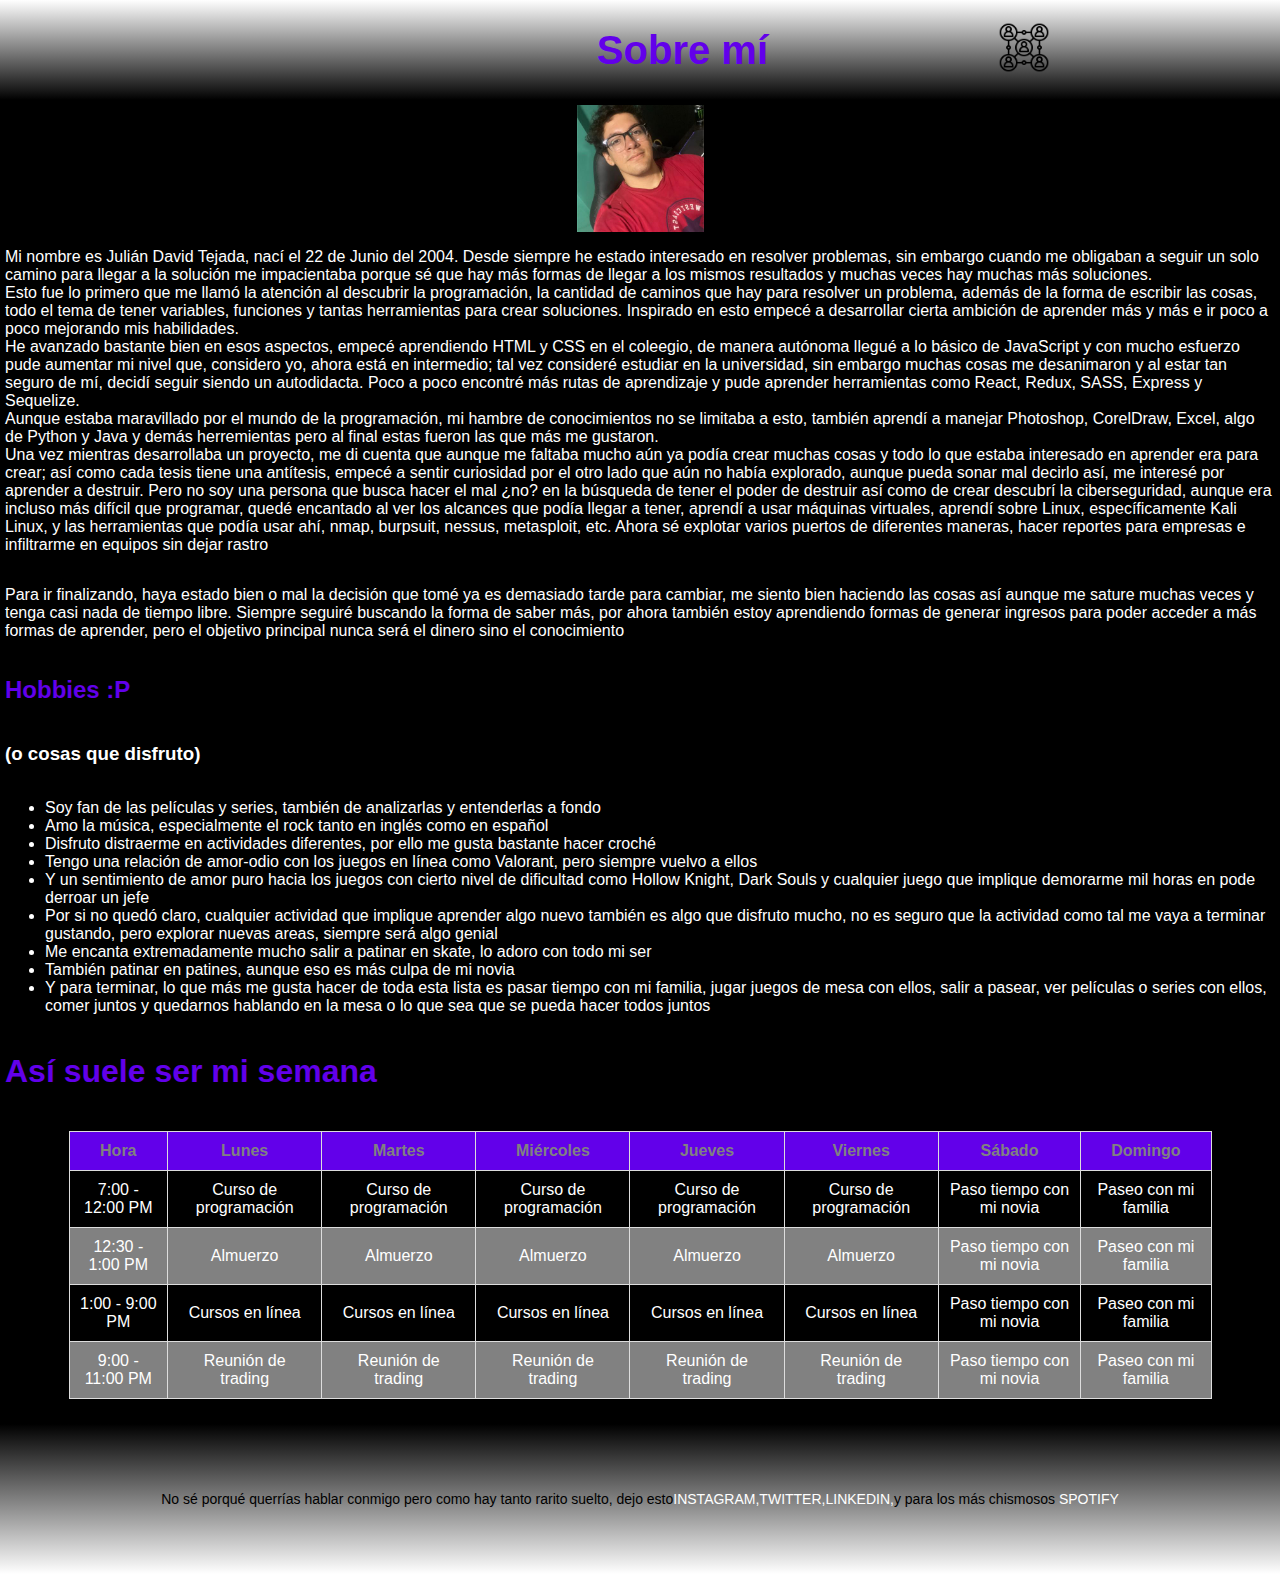
==== index.html @ 9d0b4a90 "All" ====
<!DOCTYPE html>
<html lang="en">
<head>
  <meta charset="UTF-8">
  <meta name="viewport" content="width=device-width, initial-scale=1.0">
  <link rel="stylesheet" href="styles.css">
  <title>Document</title>
</head>
<body>
  <header><h1> Sobre mí </h1> <a href="contactus/contactUs.html"><img class="contacto" src="assets/comunidad-online.png" alt=""></a></header> 
  <main>
    <img src="assets/me.jpeg" alt="yo">
    <p> Mi nombre es Julián David Tejada, nací el 22 de Junio del 2004. Desde siempre
      he estado interesado en resolver problemas, sin embargo cuando me obligaban a 
      seguir un solo camino para llegar a la solución me impacientaba porque sé que hay más 
      formas de llegar a los mismos resultados y muchas veces hay muchas más soluciones.
      <br> Esto fue lo primero que me llamó la atención al descubrir la programación,
      la cantidad de caminos que hay para resolver un problema, además de la forma de escribir las cosas,
      todo el tema de tener variables, funciones y tantas herramientas para crear soluciones.
      Inspirado en esto empecé a desarrollar cierta ambición de aprender más y más e ir poco 
      a poco mejorando mis habilidades.
      <br> He avanzado bastante bien en esos aspectos, empecé aprendiendo HTML y CSS en el coleegio,
      de manera autónoma llegué a lo básico de JavaScript y con mucho esfuerzo pude aumentar mi nivel
      que, considero yo, ahora está en intermedio; tal vez consideré estudiar en la universidad, sin embargo
      muchas cosas me desanimaron y al estar tan seguro de mí, decidí seguir siendo un autodidacta.
      Poco a poco encontré más rutas de aprendizaje y pude aprender herramientas como React, 
      Redux, SASS, Express y Sequelize. <br> Aunque estaba maravillado por el mundo de la programación,
      mi hambre de conocimientos no se limitaba a esto, también aprendí a manejar Photoshop,
      CorelDraw, Excel, algo de Python y Java y demás herremientas pero al final estas fueron las que más me gustaron.
      <br> Una vez mientras desarrollaba un proyecto, me di cuenta que aunque me faltaba mucho aún
      ya podía crear muchas cosas y todo lo que estaba interesado en aprender era para crear; así como cada 
      tesis tiene una antítesis, empecé a sentir curiosidad por el otro lado que aún no había explorado,
      aunque pueda sonar mal decirlo así, me interesé por aprender a destruir. Pero no soy 
      una persona que busca hacer el mal ¿no? en la búsqueda de tener el poder de destruir
      así como de crear descubrí la ciberseguridad, aunque era incluso más difícil que programar,
      quedé encantado al ver los alcances que podía llegar a tener, aprendí a usar
      máquinas virtuales, aprendí sobre Linux, específicamente Kali Linux, y las herramientas que podía
      usar ahí, nmap, burpsuit, nessus, metasploit, etc. Ahora sé explotar varios puertos de diferentes maneras,
      hacer reportes para empresas e infiltrarme en equipos sin dejar rastro 
    </p>
    <p>
      Para ir finalizando, haya estado bien o mal la decisión que tomé ya es demasiado tarde
      para cambiar, me siento bien haciendo las cosas así aunque me sature muchas veces y tenga
      casi nada de tiempo libre. Siempre seguiré buscando la forma de saber más, por ahora también
      estoy aprendiendo formas de generar ingresos para poder acceder a más formas de aprender, pero el
      objetivo principal nunca será el dinero sino el conocimiento
    </p>
    <h2> Hobbies :P</h2>
    <h3>(o cosas que disfruto)</h3>
    <ul>
      <li> Soy fan de las películas y series, también de analizarlas y entenderlas a fondo </li>
      <li> Amo la música, especialmente el rock tanto en inglés como en español</li>
      <li> Disfruto distraerme en actividades diferentes, por ello me gusta bastante hacer croché</li>
      <li> Tengo una relación de amor-odio con los juegos en línea como Valorant, pero siempre vuelvo a ellos</li>
      <li> Y un sentimiento de amor puro hacia los juegos con cierto nivel de dificultad como Hollow Knight, Dark Souls y cualquier juego que implique demorarme mil horas en pode derroar un jefe</li>
      <li> Por si no quedó claro, cualquier actividad que implique aprender algo nuevo también es algo que disfruto mucho, no es seguro que la actividad como tal me vaya a terminar gustando, pero explorar nuevas areas, siempre será algo genial</li>
      <li> Me encanta extremadamente mucho salir a patinar en skate, lo adoro con todo mi ser</li>
      <li> También patinar en patines, aunque eso es más culpa de mi novia</li>
      <li> Y para terminar, lo que más me gusta hacer de toda esta lista es pasar tiempo con mi familia, jugar juegos de mesa con ellos, salir a pasear, ver películas o series con ellos, comer juntos y quedarnos hablando en la mesa o lo que sea que se pueda hacer todos juntos </li>
    </ul>

    <h1> Así suele ser mi semana</h1>
    <table>
      <thead>
        <tr>
          <th>Hora</th>
          <th>Lunes</th>
          <th>Martes</th>
          <th>Miércoles</th>
          <th>Jueves</th>
          <th>Viernes</th>
          <th>Sábado</th>
          <th>Domingo</th>
        </tr>
      </thead>
      <tbody>
        <tr>
          <td>7:00 - 12:00 PM</td>
          <td>Curso de programación</td>
          <td>Curso de programación</td>
          <td>Curso de programación</td>
          <td>Curso de programación</td>
          <td>Curso de programación</td>
          <td>Paso tiempo con mi novia</td>
          <td>Paseo con mi familia</td>
        </tr>
        <tr>
          <td>12:30 - 1:00 PM</td>
          <td>Almuerzo</td>
          <td>Almuerzo</td>
          <td>Almuerzo</td>
          <td>Almuerzo</td>
          <td>Almuerzo</td>
          <td>Paso tiempo con mi novia</td>
          <td>Paseo con mi familia</td>
        </tr>
        <tr>
          <td>1:00 - 9:00 PM</td>
          <td>Cursos en línea</td>
          <td>Cursos en línea</td>
          <td>Cursos en línea</td>
          <td>Cursos en línea</td>
          <td>Cursos en línea</td>
          <td>Paso tiempo con mi novia</td>
          <td>Paseo con mi familia</td>
        </tr>
        <tr>
          <td>9:00 - 11:00 PM</td>
          <td>Reunión de trading</td>
          <td>Reunión de trading</td>
          <td>Reunión de trading</td>
          <td>Reunión de trading</td>
          <td>Reunión de trading</td>
          <td>Paso tiempo con mi novia</td>
          <td>Paseo con mi familia</td>
        </tr>
      </tbody>
    </table>
  </main>

  <footer>
    <span>No sé porqué querrías hablar conmigo pero como hay tanto rarito suelto, dejo esto <br></span>
    <span><a href="https://www.instagram.com/zack.env/" class="ig"> INSTAGRAM, </a></span>
    <span><a href="https://x.com/Suntidedurazno" class="x"> TWITTER, </a></span>
    <span><a href="https://www.linkedin.com/in/juli-dt/" class="in"> LINKEDIN, </a></span> <br>
    <span>y para los más chismosos <a href="https://open.spotify.com/user/31eqe7fonlxgpcjducxfftqac32u?si=2d625ff7580d4bb7" class="spotify"> SPOTIFY</a> <br></span>
    <!-- <span><a href="contactus/contactUs.html"> O puedes ponerte en contacto directamente por aquí</a></span> -->
  </footer>
</body>
</html>
---- styles.css ----
body {
  background-color: #F5F5F5;
  color: #333333;
  font-family: Arial, sans-serif;
  padding: 0%;
  margin: 0%;
}

footer {
  height: 150px;
  background: linear-gradient(to top, #ffffff, #000000);
  display: flex;
  justify-content: center;
  align-items: center;
  color: black;
  font-family: Arial, sans-serif;
  text-align: center;
}

header {
  height: 100px;
  background: linear-gradient(to bottom, #ffffff, #000000);
  display: flex;
  justify-content: flex-end;
  align-items: center;
  color: black;
  font-family: Arial, sans-serif;
  font-size: 20px;
  text-align: center;
}




.ig:hover {
  background: linear-gradient(45deg, #f09433, #e6683c, #dc2743, #cc2366, #bc1888);
  background-clip: text;
  -webkit-text-fill-color: transparent;
  /* Hace que solo el texto tome el color del fondo */
}

.x:hover {
  background: linear-gradient(45deg, #1da1f2, #0d8dec, #007bb5, #005c99);
  background-clip: text;
  -webkit-text-fill-color: transparent;
  /* Hace que solo el texto tome el color del fondo */
}

.in:hover {
  background: linear-gradient(45deg, #0077b5, #005582, #00334e);
  background-clip: text;
  -webkit-text-fill-color: transparent;
  /* Hace que solo el texto tome el color del fondo */
}

.spotify:hover {
  background: linear-gradient(45deg, #1db954, #1aa34a, #000000);
  background-clip: text;
  -webkit-text-fill-color: transparent;
  /* Hace que solo el texto tome el color del fondo */
}

main {
  display: flex;
  flex-direction: column;
  padding: 5px;
  background-color: #000000;
  color: #FFFFFF;

}

img {
  width: 10%;
  align-self: center;
}
header img {
  align-self: flex-end;
}
table {
  width: 90%;
  margin: 20px auto;
  border-collapse: collapse;
  box-shadow: 0 2px 5px rgba(0, 0, 0, 0.2);
}

thead {
  background-color: #6200ea;
  color: #818181;
}

th,
td {
  border: 1px solid #ddd;
  padding: 10px;
  text-align: center;
}

tbody tr:nth-child(even) {
  background-color: #818181;
}

tbody tr:hover {
  background-color: #818181;
}

h1,
h2 {
  color: #6200ea;
}

footer {
  font-size: 14px;
}

footer a {
  color: #FFFFFF;
  text-decoration: none;
}

footer a:hover {
  text-decoration: underline;
}
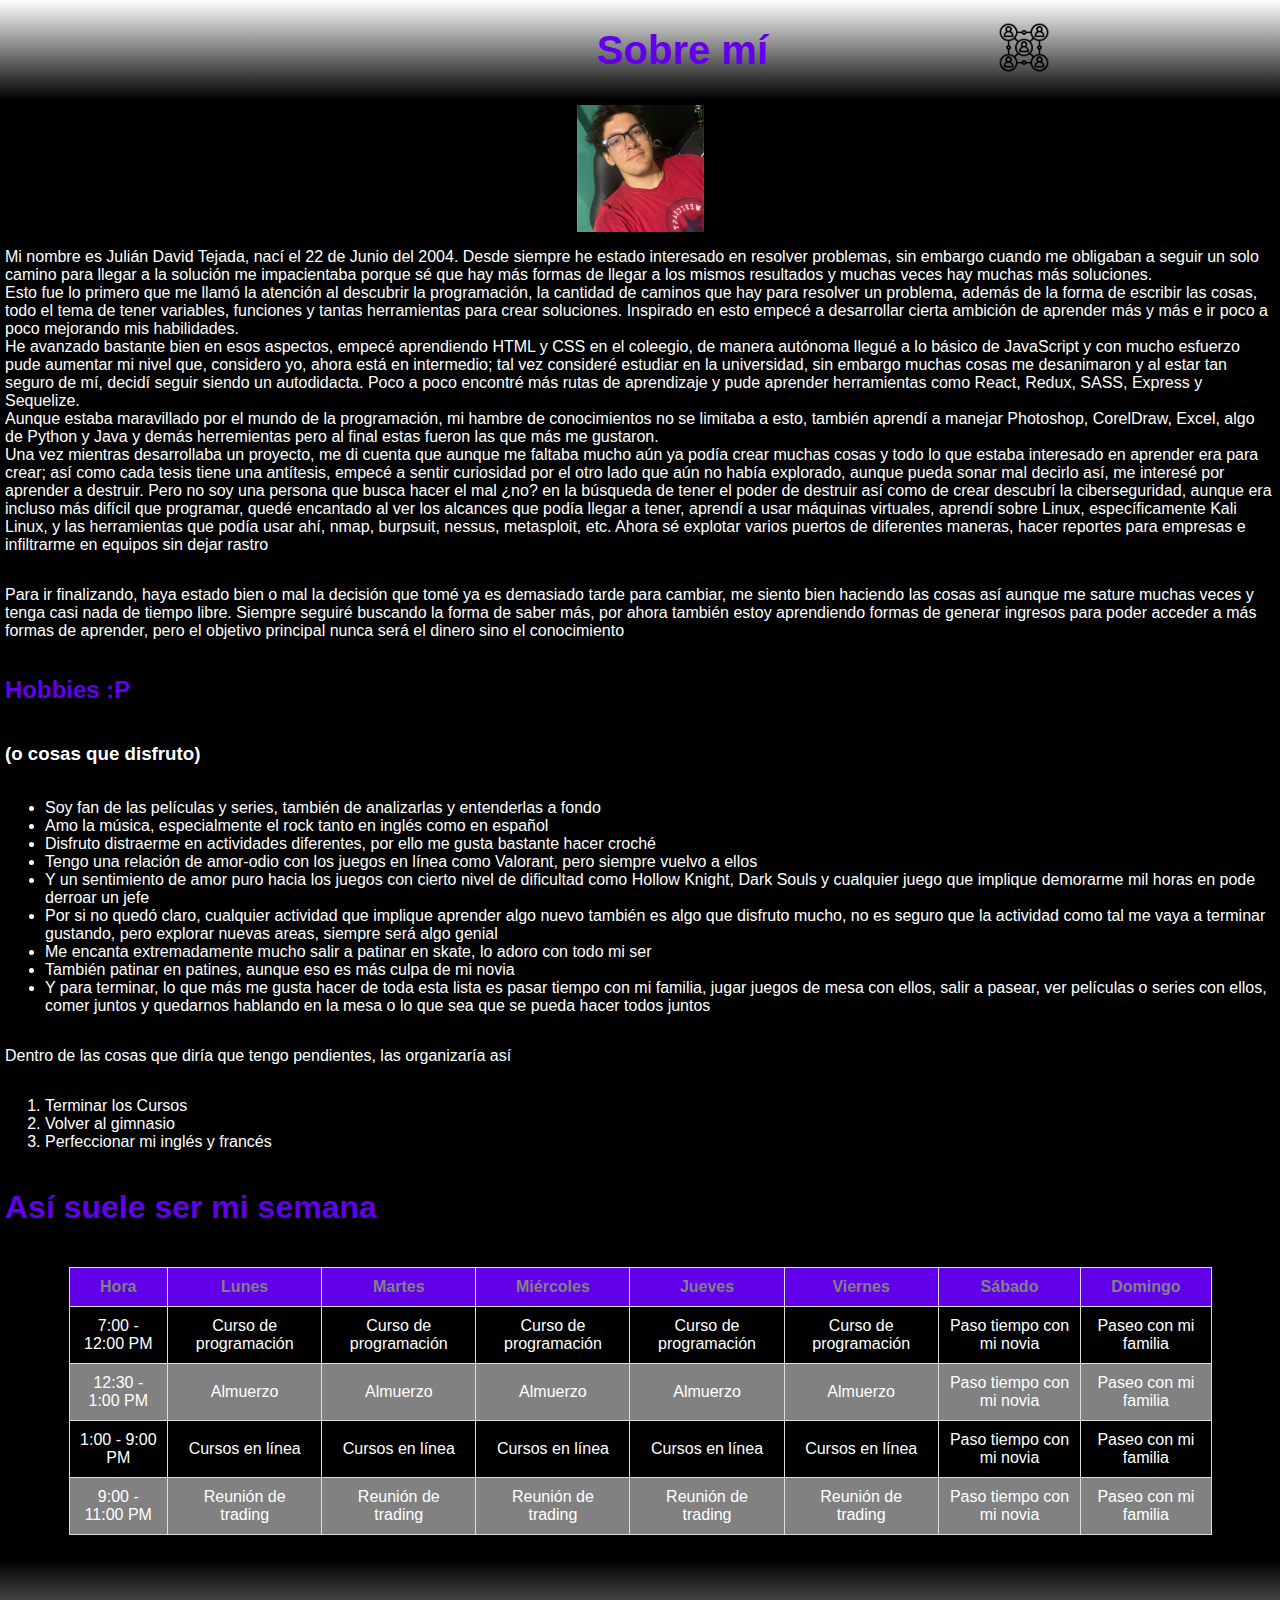
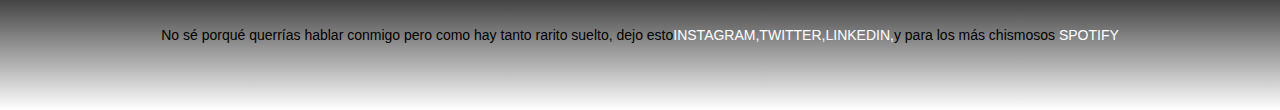
==== commit 454385c7: "Añadí un ol que olvidé" ====
--- a/index.html
+++ b/index.html
@@ -58,7 +58,12 @@
       <li> También patinar en patines, aunque eso es más culpa de mi novia</li>
       <li> Y para terminar, lo que más me gusta hacer de toda esta lista es pasar tiempo con mi familia, jugar juegos de mesa con ellos, salir a pasear, ver películas o series con ellos, comer juntos y quedarnos hablando en la mesa o lo que sea que se pueda hacer todos juntos </li>
     </ul>
-
+     <p> Dentro de las cosas que diría que tengo pendientes, las organizaría así</p>
+     <ol>
+      <li> Terminar los Cursos</li>
+      <li> Volver al gimnasio</li>
+      <li> Perfeccionar mi inglés y francés</li>
+     </ol>
     <h1> Así suele ser mi semana</h1>
     <table>
       <thead>
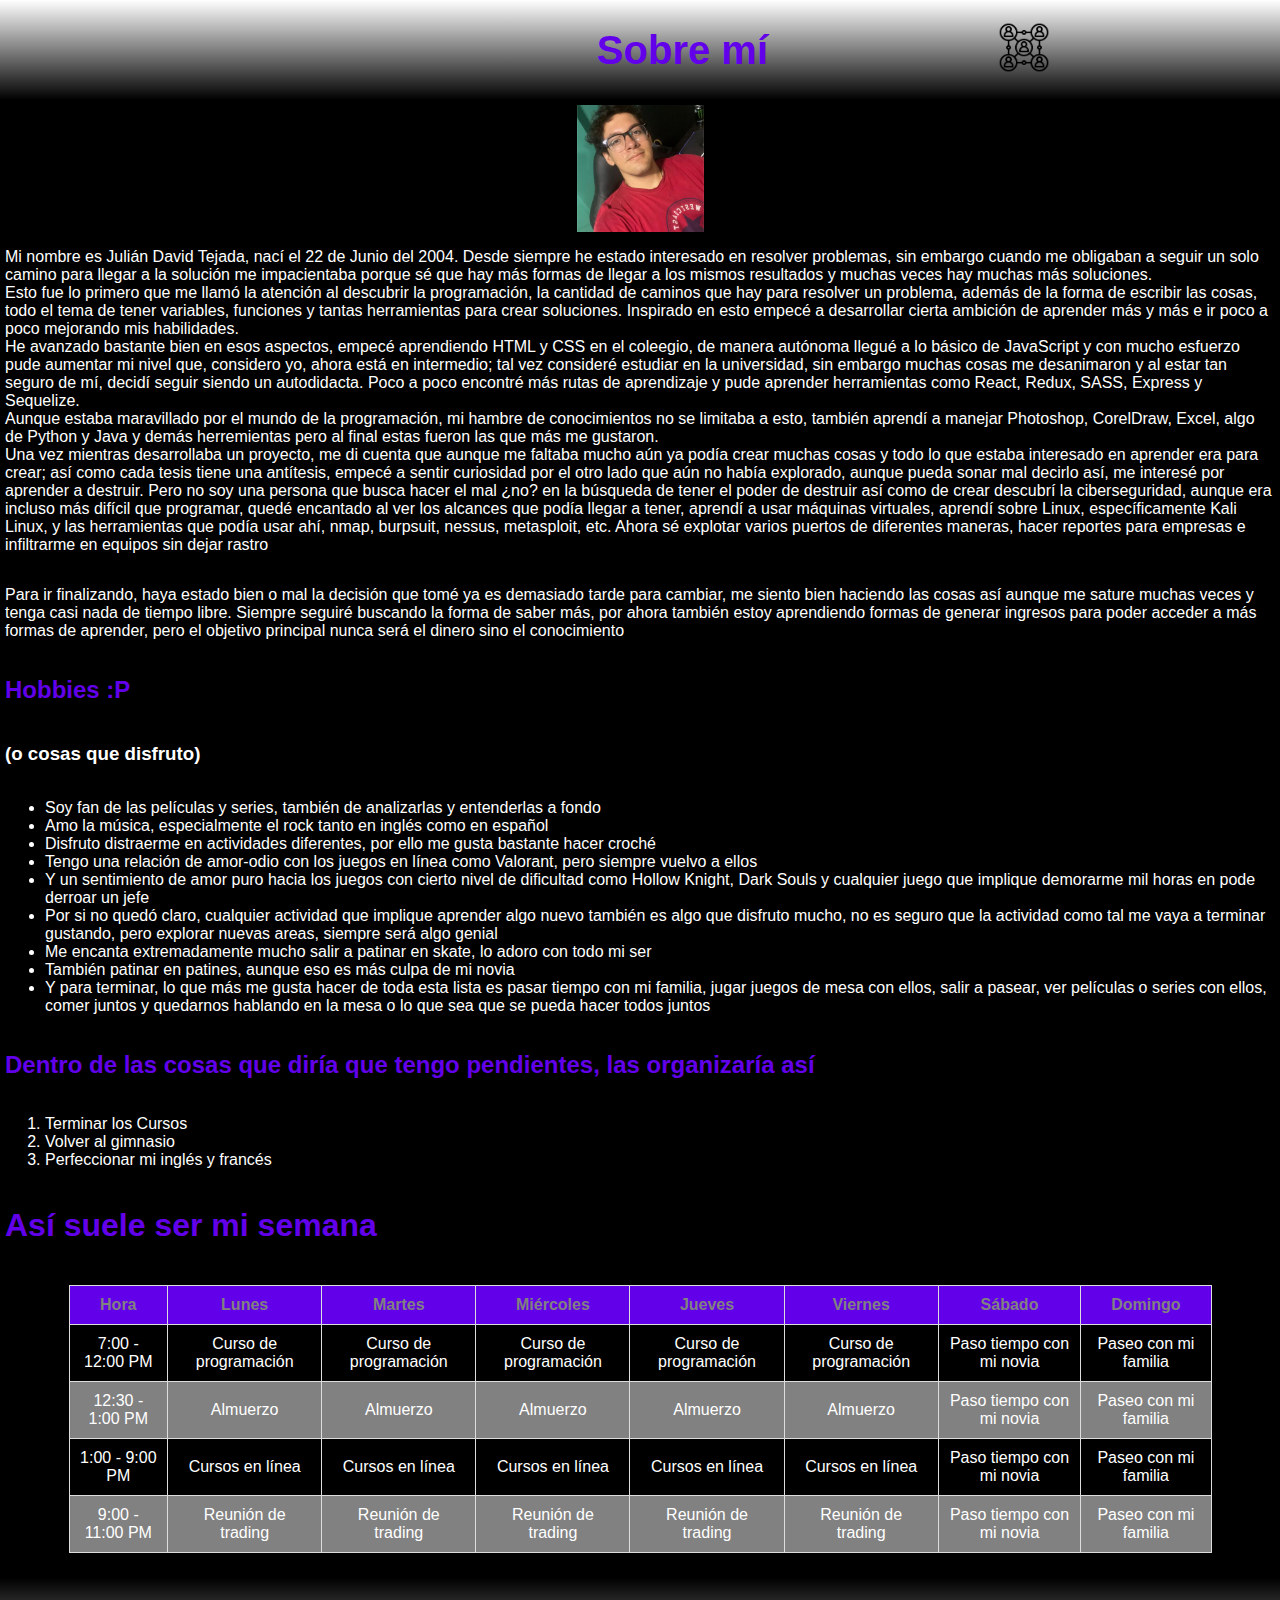
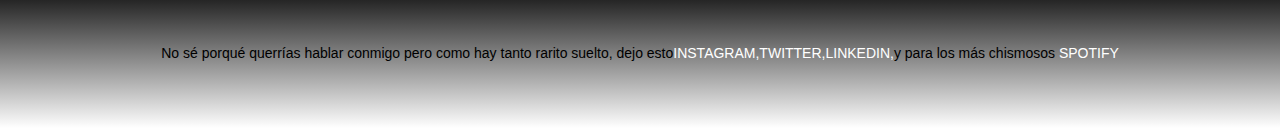
==== commit e9e31859: "ya" ====
--- a/index.html
+++ b/index.html
@@ -58,7 +58,7 @@
       <li> También patinar en patines, aunque eso es más culpa de mi novia</li>
       <li> Y para terminar, lo que más me gusta hacer de toda esta lista es pasar tiempo con mi familia, jugar juegos de mesa con ellos, salir a pasear, ver películas o series con ellos, comer juntos y quedarnos hablando en la mesa o lo que sea que se pueda hacer todos juntos </li>
     </ul>
-     <p> Dentro de las cosas que diría que tengo pendientes, las organizaría así</p>
+     <h2> Dentro de las cosas que diría que tengo pendientes, las organizaría así</h2>
      <ol>
       <li> Terminar los Cursos</li>
       <li> Volver al gimnasio</li>
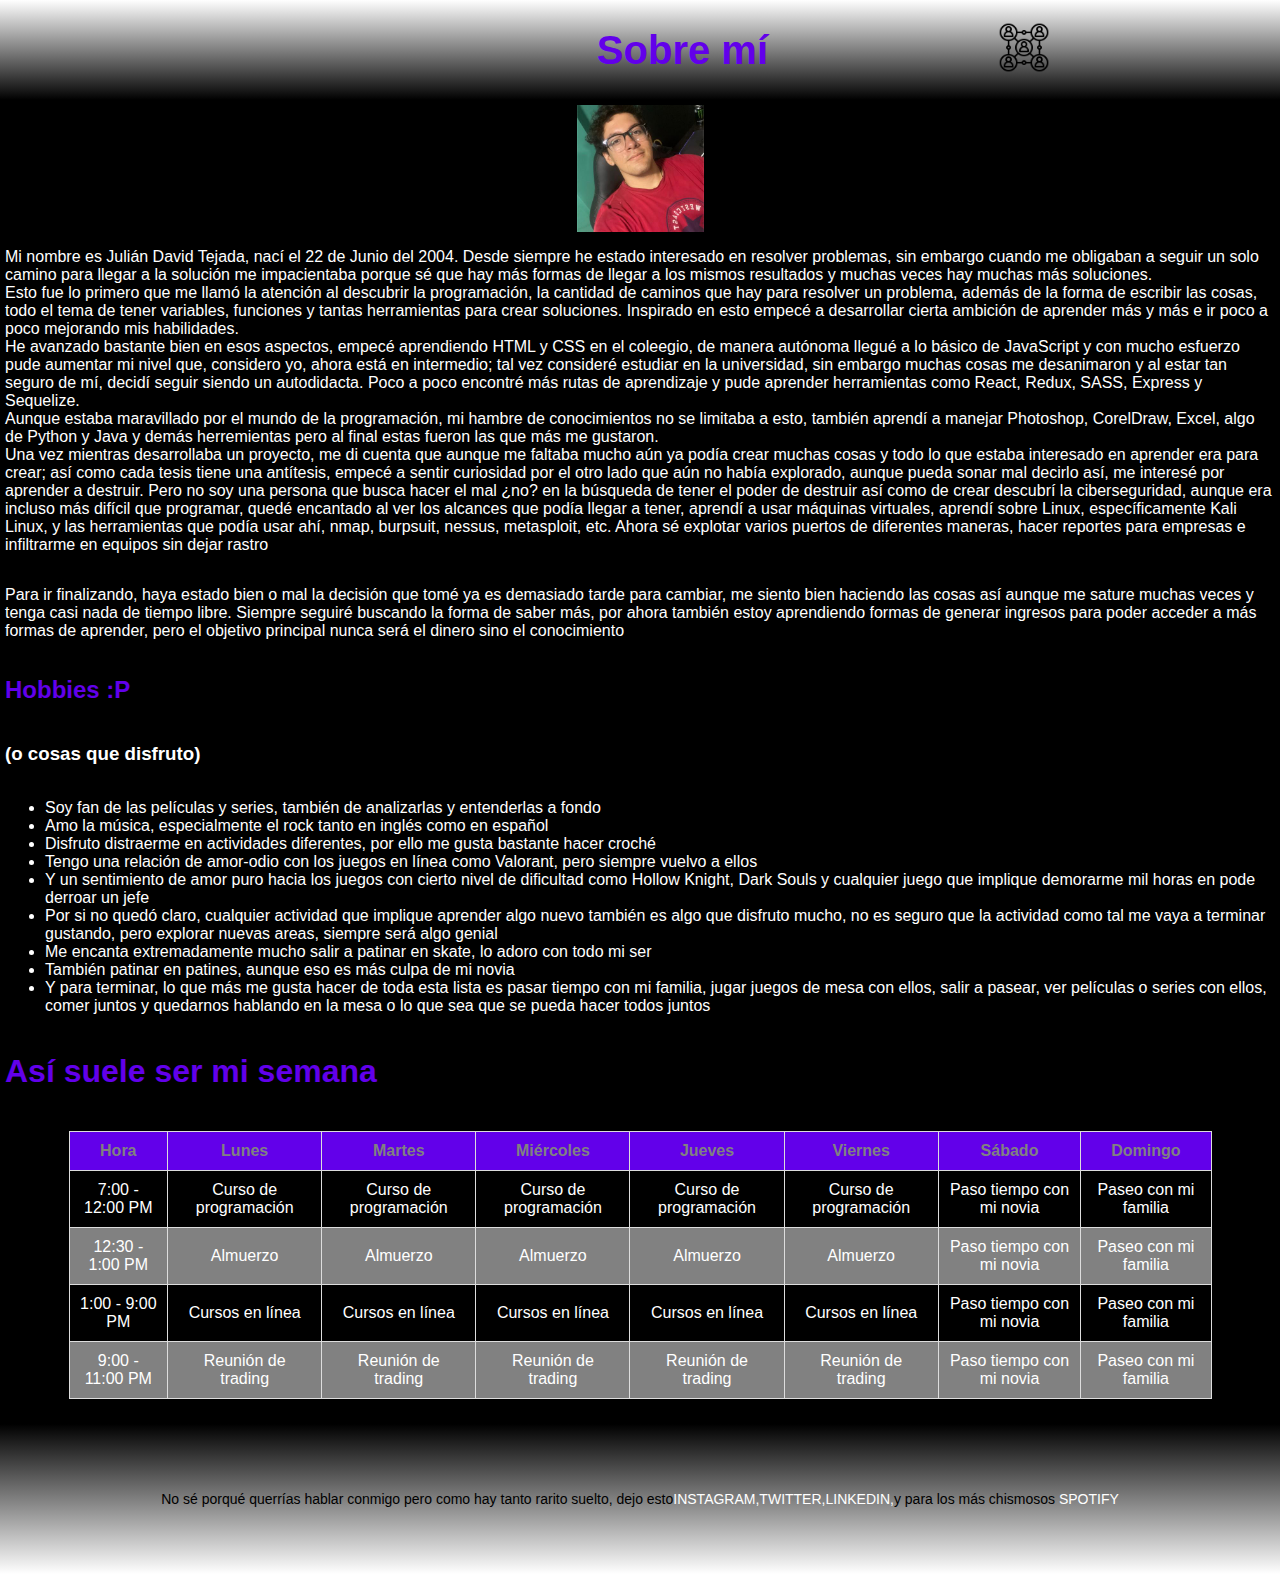
==== commit 6c998245: "Todo listo" ====
--- a/index.html
+++ b/index.html
@@ -58,12 +58,7 @@
       <li> También patinar en patines, aunque eso es más culpa de mi novia</li>
       <li> Y para terminar, lo que más me gusta hacer de toda esta lista es pasar tiempo con mi familia, jugar juegos de mesa con ellos, salir a pasear, ver películas o series con ellos, comer juntos y quedarnos hablando en la mesa o lo que sea que se pueda hacer todos juntos </li>
     </ul>
-     <h2> Dentro de las cosas que diría que tengo pendientes, las organizaría así</h2>
-     <ol>
-      <li> Terminar los Cursos</li>
-      <li> Volver al gimnasio</li>
-      <li> Perfeccionar mi inglés y francés</li>
-     </ol>
+     
     <h1> Así suele ser mi semana</h1>
     <table>
       <thead>
